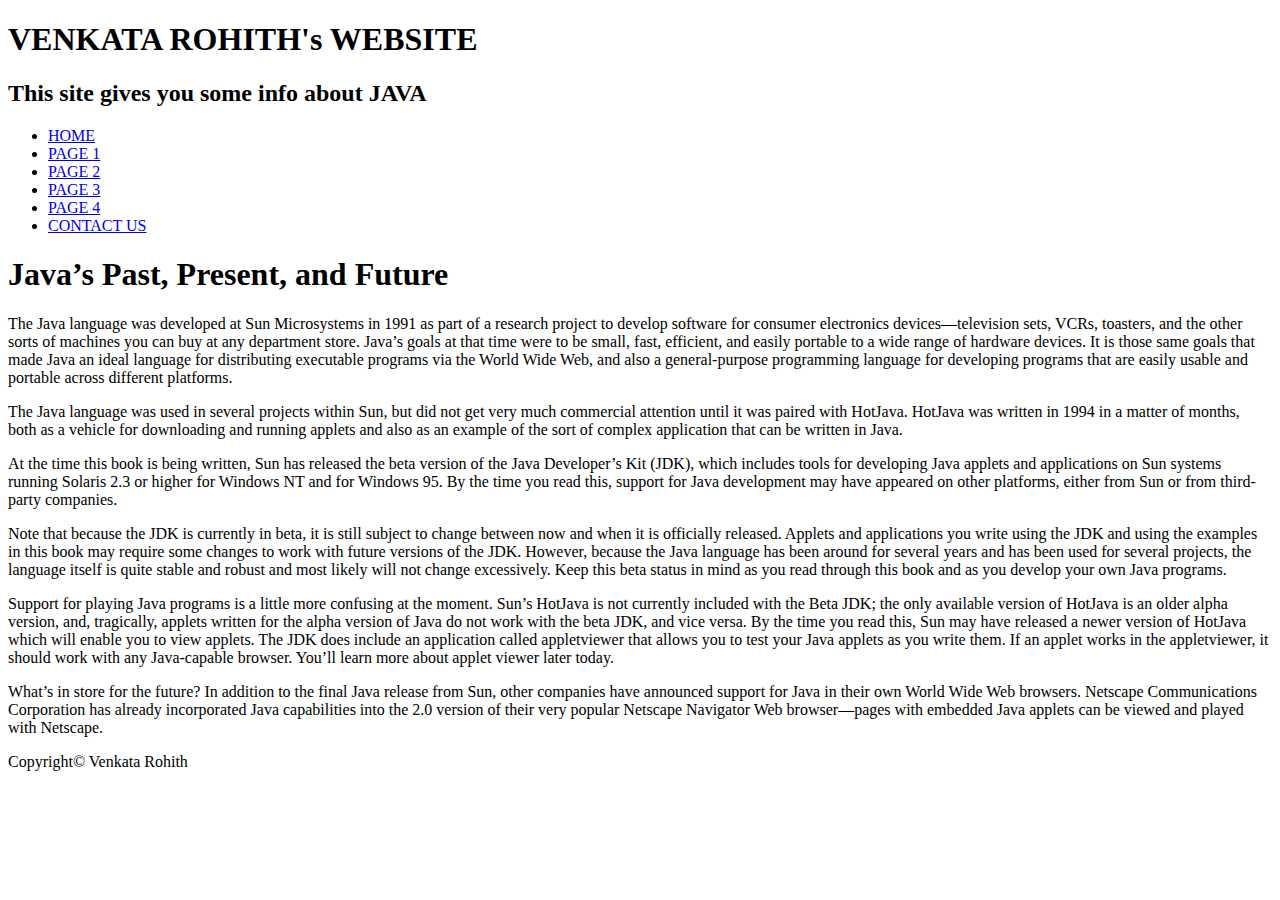
==== ui/page1.html @ 5e08dc20 "Create page1.html" ====
<!DOCTYPE html>
<html lang="en">
      <head>
           <title>ROHITH'S PAGE</title>
           <link rel="stylesheet"type="text/css"href="styles.css"media="screen">

      </head>
      <body>
            <header>
                            <h1>VENKATA ROHITH's WEBSITE</h1>
                            <h2>This site gives you some info about JAVA</h2>

             </header>

            <div class="nav">
              <ul>
                  <li><a href="rohith.html">HOME</a></li>
                  <li><a class="active" href="page1.html">PAGE 1</a></li>
                  <li><a href="page2.html">PAGE 2</a></li>
                  <li><a href="page3.html">PAGE 3</a></li>
                  <li><a href="page4.html">PAGE 4</a></li>
                  <li><a href="contact.html">CONTACT US</a></li>
 
              </ul>

             </div>
 
             <div class="content">
             <h1>Java’s Past, Present, and Future</h1>
             <article>
             <p>
The Java language was developed at Sun Microsystems in 1991 as part of a research project to develop software for consumer electronics devices—television sets, VCRs, toasters, and the other sorts of machines you can buy at any department store. Java’s goals at that time were to be small, fast, efficient, and easily portable to a wide range of hardware devices. It is those same goals that made Java an ideal language for distributing executable programs via the World Wide Web, and also a general-purpose programming language for developing programs that are easily usable and portable across different platforms.

             </p>

             <p>
The Java language was used in several projects within Sun, but did not get very much commercial attention until it was paired with HotJava. HotJava was written in 1994 in a matter of months, both as a vehicle for downloading and running applets and also as an example of the sort of complex application that can be written in Java.


             </p>
             <p>
At the time this book is being written, Sun has released the beta version of the Java Developer’s Kit (JDK), which includes tools for developing Java applets and applications on Sun systems running Solaris 2.3 or higher for Windows NT and for Windows 95. By the time you read this, support for Java development may have appeared on other platforms, either from Sun or from third-party companies.


             </p>
             <p>
Note that because the JDK is currently in beta, it is still subject to change between now and when it is officially released. Applets and applications you write using the JDK and using the examples in this book may require some changes to work with future versions of the JDK. However, because the Java language has been around for several years and has been used for several projects, the language itself is quite stable and robust and most likely will not change excessively. Keep this beta status in mind as you read through this book and as you develop your own Java programs.


             </p>
             <p>
Support for playing Java programs is a little more confusing at the moment. Sun’s HotJava is not currently included with the Beta JDK; the only available version of HotJava is an older alpha version, and, tragically, applets written for the alpha version of Java do not work with the beta JDK, and vice versa. By the time you read this, Sun may have released a newer version of HotJava which will enable you to view applets.
The JDK does include an application called appletviewer that allows you to test your Java applets as you write them. If an applet works in the appletviewer, it should work with any Java-capable browser. You’ll learn more about applet viewer later today.
             </p>

            <p>
  What’s in store for the future? In addition to the final Java release from Sun, other companies have announced support for Java in their own World Wide Web browsers. Netscape Communications Corporation has already incorporated Java capabilities into the 2.0 version of their very popular Netscape Navigator Web browser—pages with embedded Java applets can be viewed and played with Netscape.

             </p>
              </article>

             </div>
              
             <div class="footer">
                <p>Copyright© Venkata Rohith</p>
             </div>
             
       </body>
</html
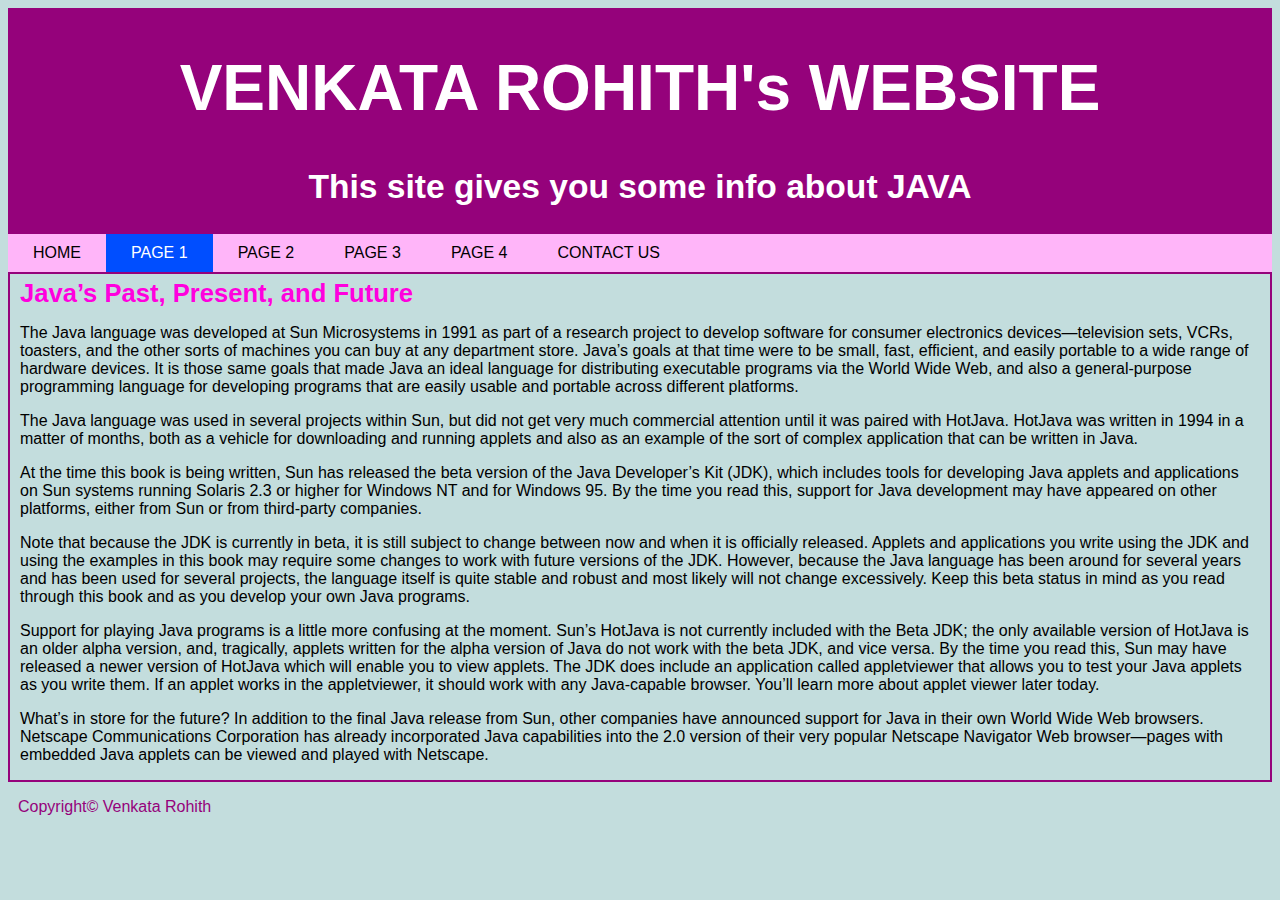
==== commit 367e63e3: "[imad-console] Updates ui/page1.html" ====
--- a/ui/page1.html
+++ b/ui/page1.html
@@ -2,7 +2,7 @@
 <html lang="en">
       <head>
            <title>ROHITH'S PAGE</title>
-           <link rel="stylesheet"type="text/css"href="styles.css"media="screen">
+           <link rel="stylesheet" type="text/css" href="styles.css" media="screen">
 
       </head>
       <body>
@@ -66,4 +66,4 @@
              </div>
              
        </body>
-</html
+</html>
--- a/ui/styles.css
+++ b/ui/styles.css
@@ -0,0 +1,68 @@
+﻿body{
+     font-family:Arial,Times,Sans-serif;
+     background-color:#C3DDDD;
+    }
+header{
+      background-color:#95027B;
+      color:white;
+      margin:0;
+      padding:0;
+      overflow:hidden;
+      text-align:center;
+      }
+
+
+header h1{
+   
+   font-size:4em
+  }
+header h2{
+      font-size:2.1em
+  }
+.nav ul{
+      list-style-type:none;
+      background-color:#FFB5F9;
+      margin:0;
+      padding:0;
+      overflow:hidden;
+}
+
+.nav li{
+       float:left;
+ }
+
+.nav li a{
+         text-decoration:none;
+          padding:10px 25px;
+          display:block;
+          color:black;
+ }
+ 
+.nav li a:hover{
+        background-color:#004EFF;
+        color:white;
+}
+
+.nav li a.active{
+        background-color:#004EFF;
+        color:white;
+}
+
+
+.content{
+       padding:0 10px;
+       border:2px solid #95027B;
+ }
+
+.content h1{
+       margin:5px 0 0 0;
+       font-size:1.6em;
+       color:#FF00DE;
+}
+
+
+
+.footer{
+      padding:0 10px;
+      color:#95027B;
+}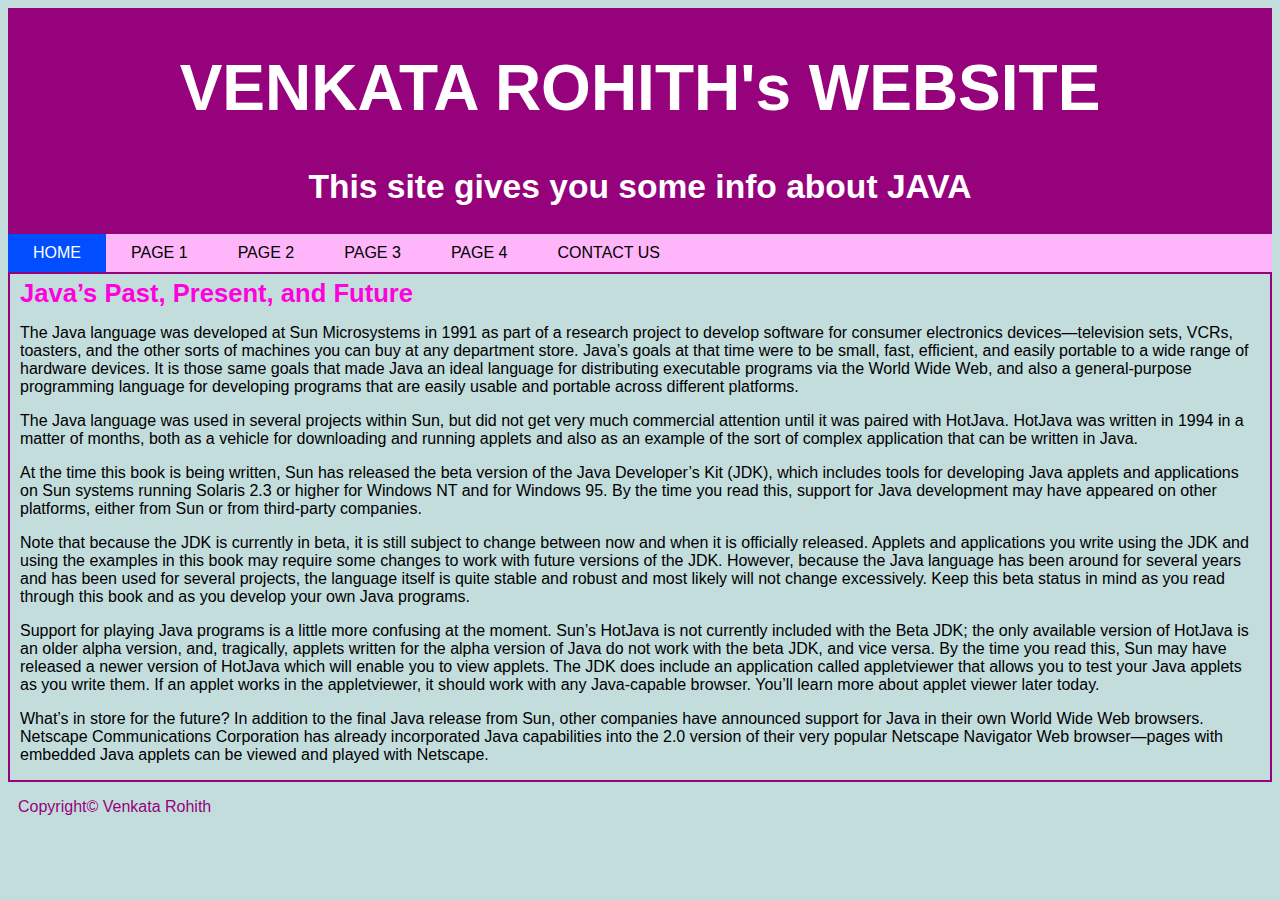
==== commit 64f90b53: "[imad-console] Updates ui/page1.html" ====
--- a/ui/page1.html
+++ b/ui/page1.html
@@ -14,12 +14,12 @@
 
             <div class="nav">
               <ul>
-                  <li><a href="rohith.html">HOME</a></li>
-                  <li><a class="active" href="page1.html">PAGE 1</a></li>
-                  <li><a href="page2.html">PAGE 2</a></li>
-                  <li><a href="page3.html">PAGE 3</a></li>
-                  <li><a href="page4.html">PAGE 4</a></li>
-                  <li><a href="contact.html">CONTACT US</a></li>
+                  <li><a class="active" href="/rohith">HOME</a></li>
+                  <li><a href="/page1">PAGE 1</a></li>
+                  <li><a href="/page2">PAGE 2</a></li>
+                  <li><a href="/page3">PAGE 3</a></li>
+                  <li><a href="/page4">PAGE 4</a></li>
+                  <li><a href="/contact">CONTACT US</a></li>
  
               </ul>
 
--- a/ui/styles.css
+++ b/ui/styles.css
@@ -1,4 +1,4 @@
-﻿body{
+body{
      font-family:Arial,Times,Sans-serif;
      background-color:#C3DDDD;
     }
@@ -10,8 +10,6 @@
       overflow:hidden;
       text-align:center;
       }
-
-
 header h1{
    
    font-size:4em
